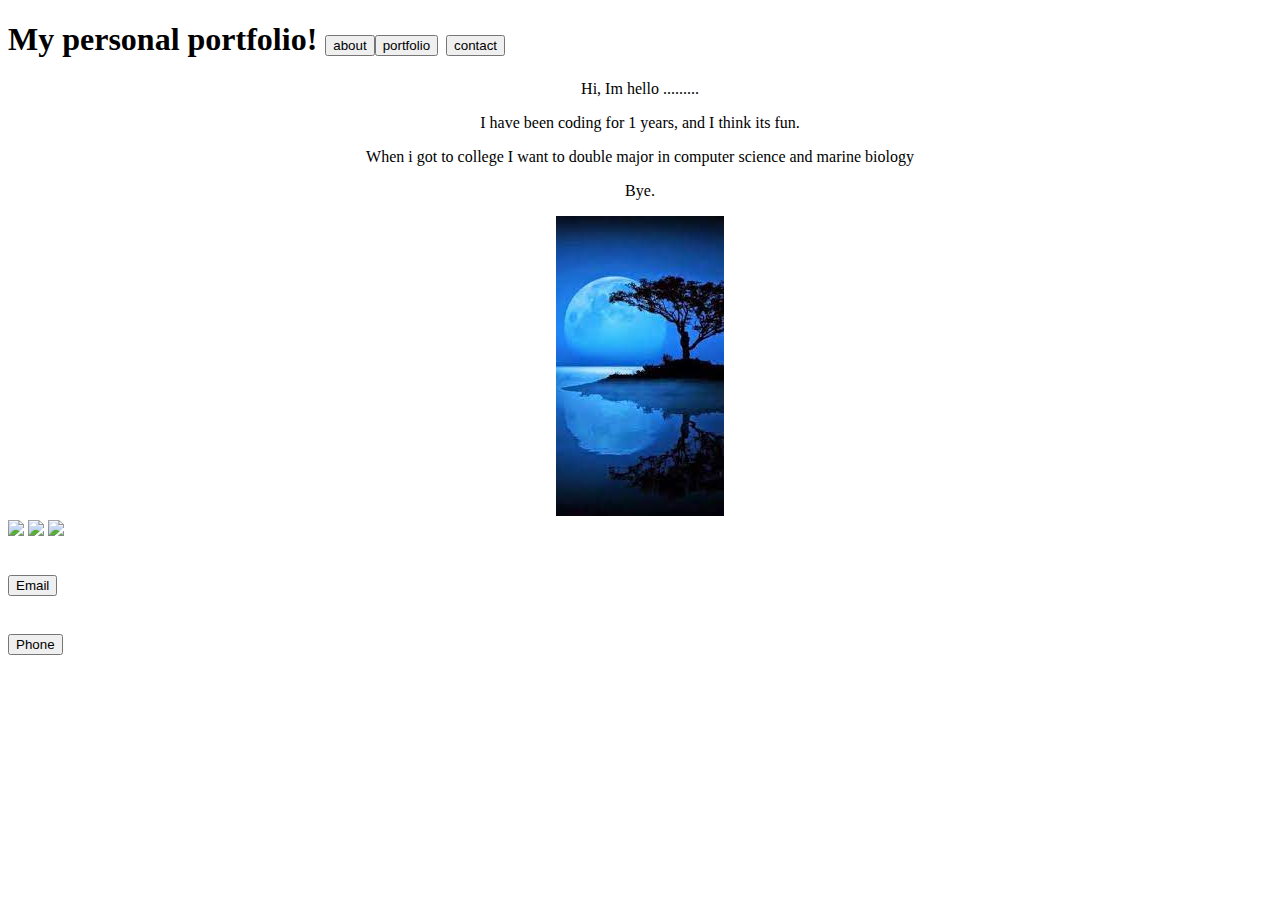
==== simple Portfolio/index.html @ c198ce59 "Simple Portfolio" ====
<!DOCTYPE html>
<html lang="en">
<head>
  <meta charset="UTF-8">
  <meta http-equiv="X-UA-Compatible" content="IE=edge">
  <meta name="viewport" content="width=device-width, initial-scale=1.0">

  <!-- Optional theme -->
  <link rel="stylesheet" href="https://maxcdn.bootstrapcdn.com/bootstrap/3.3.6/css/bootstrap-theme.min.css" integrity="sha384-fLW2N01lMqjakBkx3l/M9EahuwpSfeNvV63J5ezn3uZzapT0u7EYsXMjQV+0En5r" crossorigin="anonymous">
  <link href='https://fonts.googleapis.com/css?family=Montez' rel='stylesheet' type='text/css'>
  <title>Portfolio</title>
</head>
<body>
  <div class="jumbotron">
    <h1 class="title"><font color="black">My personal portfolio!</font> <a href="#about"><button class="contact">about</button></a><a href="#portfolio"><button class="about">portfolio</button></a> <a href="#contact"><button class="protfolio">contact</button></a>
  </div>
    <div class="container-fluid">
   <div class="well" id="about">
     <center><p>Hi, Im hello   .........</p>
     <p>I have been coding for 1 years, and I think its fun.</p>
     <p>When i got to college I want to double major in computer science and marine biology</p>
       <p>Bye.</p></center>
     <center><img src="[data-uri]" class="russell"/>
       </div></center>
   <div class="well" id="portfolio">   
     <img src="https://pixabay.com/static/uploads/photo/2015/10/01/21/39/background-image-967820_960_720.jpg" class="space"/> <img src="https://pixabay.com/static/uploads/photo/2015/10/01/21/39/background-image-967820_960_720.jpg" class="space"/> <img src="https://pixabay.com/static/uploads/photo/2015/10/01/21/39/background-image-967820_960_720.jpg" class="space"/>
    </div>
   <div class="well" id="contact">
     <h1><a href="#"><button class="Email">Email</button></a></h1>
     <h1><a href="#"><button class="Phone">Phone</button></a></h1>
      </div>
</body>
</html>
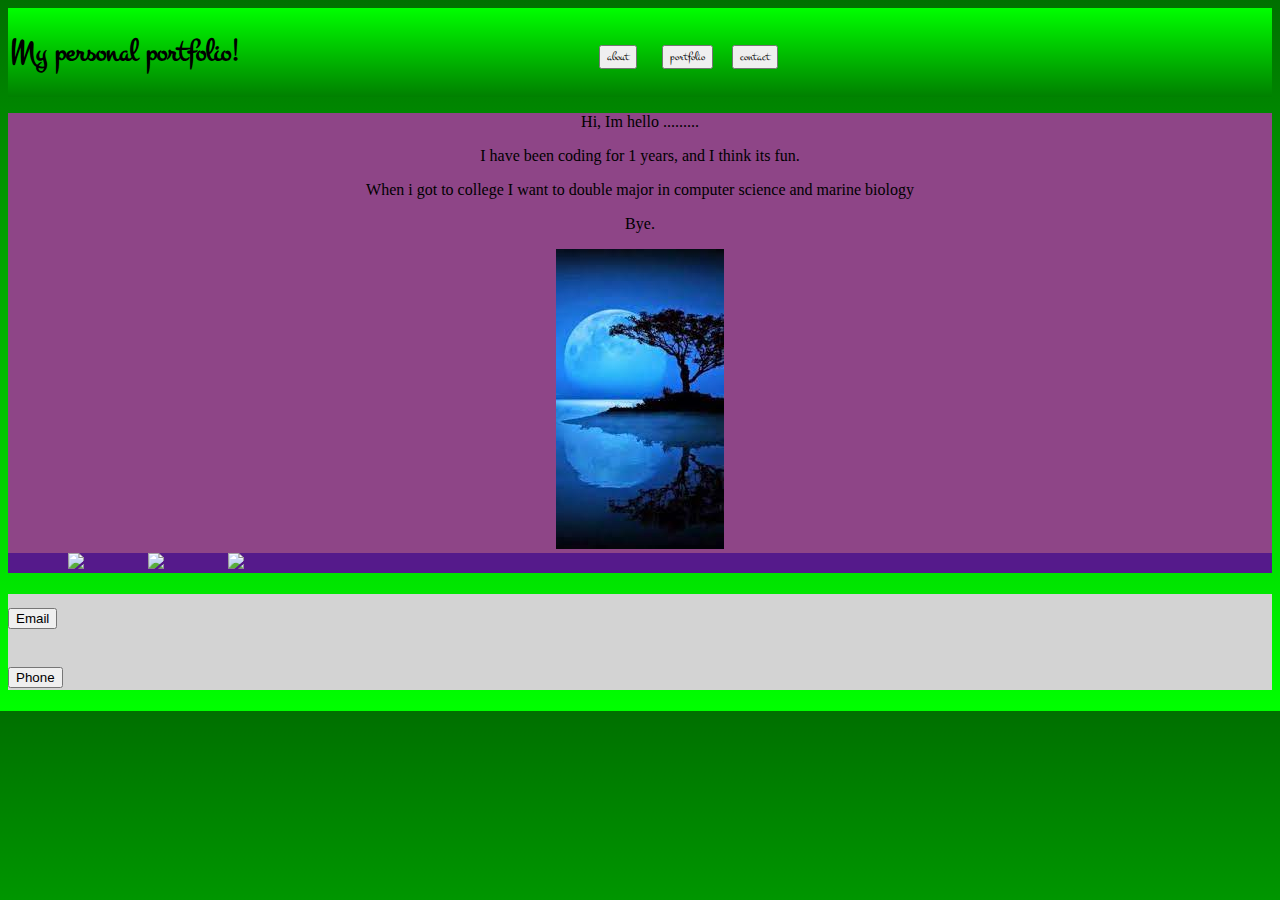
==== commit 4ec50089: "Simple Portfolio" ====
--- a/simple Portfolio/index.html
+++ b/simple Portfolio/index.html
@@ -1,6 +1,7 @@
 <!DOCTYPE html>
 <html lang="en">
 <head>
+  <link rel="stylesheet" href="./sctyle.css">
   <meta charset="UTF-8">
   <meta http-equiv="X-UA-Compatible" content="IE=edge">
   <meta name="viewport" content="width=device-width, initial-scale=1.0">
--- a/simple Portfolio/sctyle.css
+++ b/simple Portfolio/sctyle.css
@@ -0,0 +1,58 @@
+.jumbotron {
+  background: linear-gradient(lime, #008000);
+  padding: 2px;
+}
+
+.contact{
+  margin-left: 351px;
+  font-family: montez; 
+  color: black;
+}
+.about {
+  margin-left:25px;
+  font-family: montez;
+  color: black;
+  
+}
+.protfolio {
+  margin-left:11px;
+  font-family: montez;
+  color: black;
+}
+.title{
+  font-family: montez;
+}
+body{
+   background: linear-gradient(#007000,lime)
+}
+#about{
+  
+ background: #8E4587;
+  
+  color: black;
+  
+}
+
+.space{
+  hight: 400px;
+  width: 400px;
+  padding-left:60px;
+}
+#portfolio{
+  background: #551a8b ;
+}
+.Email{
+  
+  color: black;
+  
+}
+.Phone{
+  
+  color: black;
+  
+}
+#contact{
+  
+background: lightgrey;  
+  
+}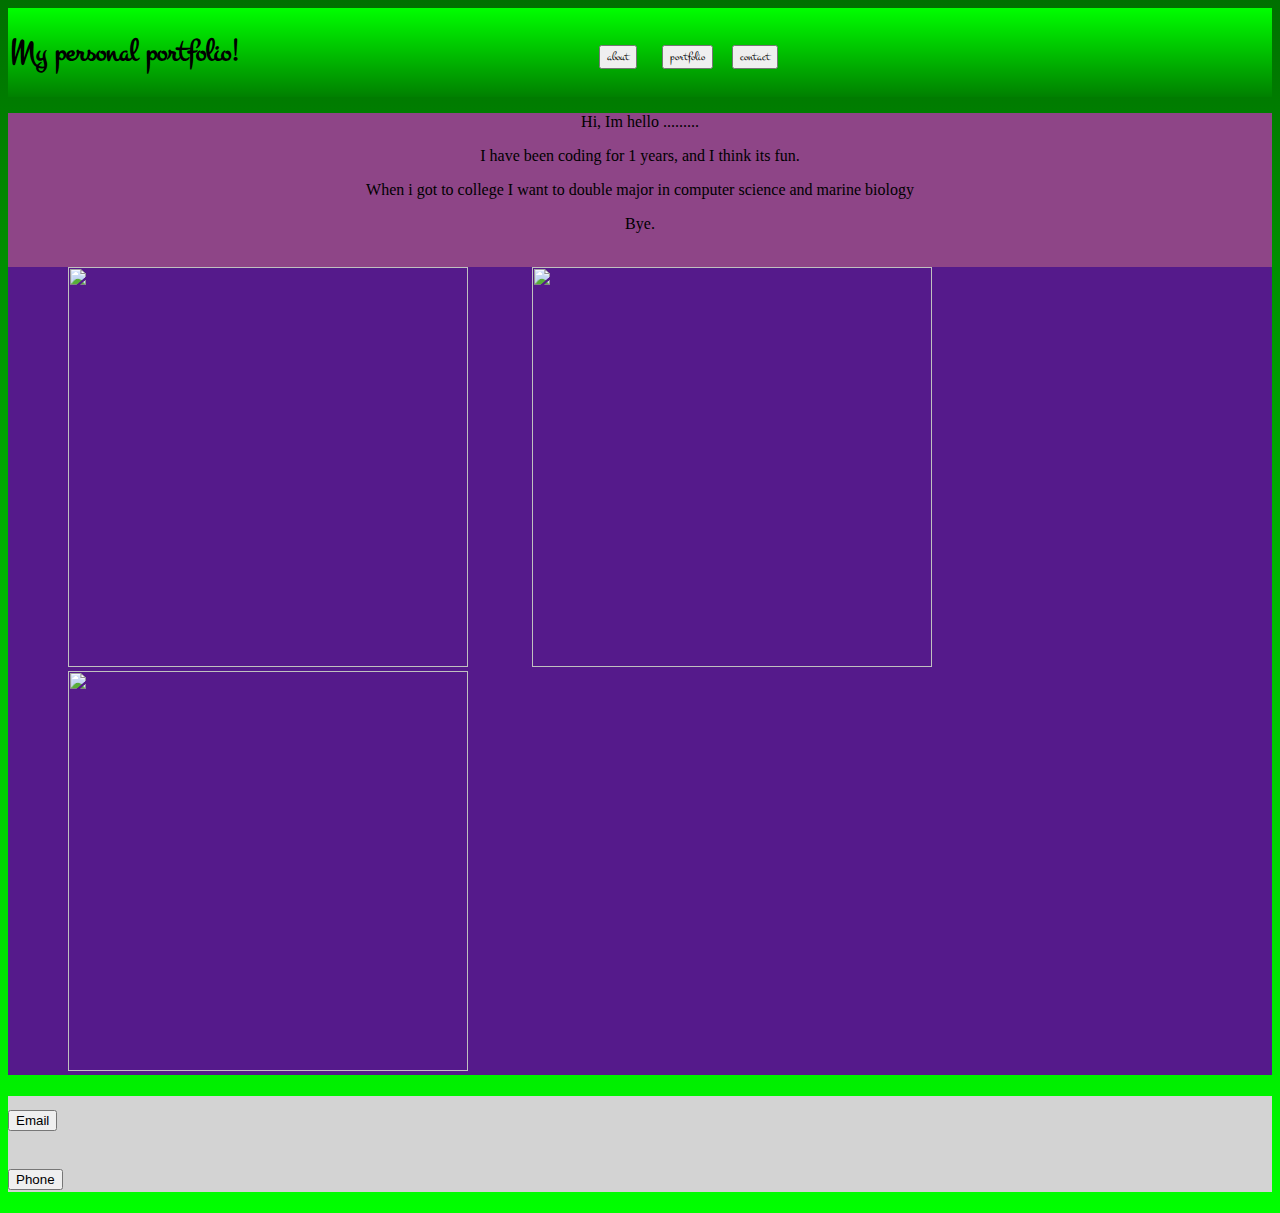
==== commit 0c582fa0: "Profile" ====
--- a/simple Portfolio/index.html
+++ b/simple Portfolio/index.html
@@ -21,7 +21,7 @@
      <p>I have been coding for 1 years, and I think its fun.</p>
      <p>When i got to college I want to double major in computer science and marine biology</p>
        <p>Bye.</p></center>
-     <center><img src="[data-uri]" class="russell"/>
+     <center><img src="" class="russell"/>
        </div></center>
    <div class="well" id="portfolio">   
      <img src="https://pixabay.com/static/uploads/photo/2015/10/01/21/39/background-image-967820_960_720.jpg" class="space"/> <img src="https://pixabay.com/static/uploads/photo/2015/10/01/21/39/background-image-967820_960_720.jpg" class="space"/> <img src="https://pixabay.com/static/uploads/photo/2015/10/01/21/39/background-image-967820_960_720.jpg" class="space"/>
--- a/simple Portfolio/sctyle.css
+++ b/simple Portfolio/sctyle.css
@@ -34,7 +34,7 @@
 }
 
 .space{
-  hight: 400px;
+  height: 400px;
   width: 400px;
   padding-left:60px;
 }
